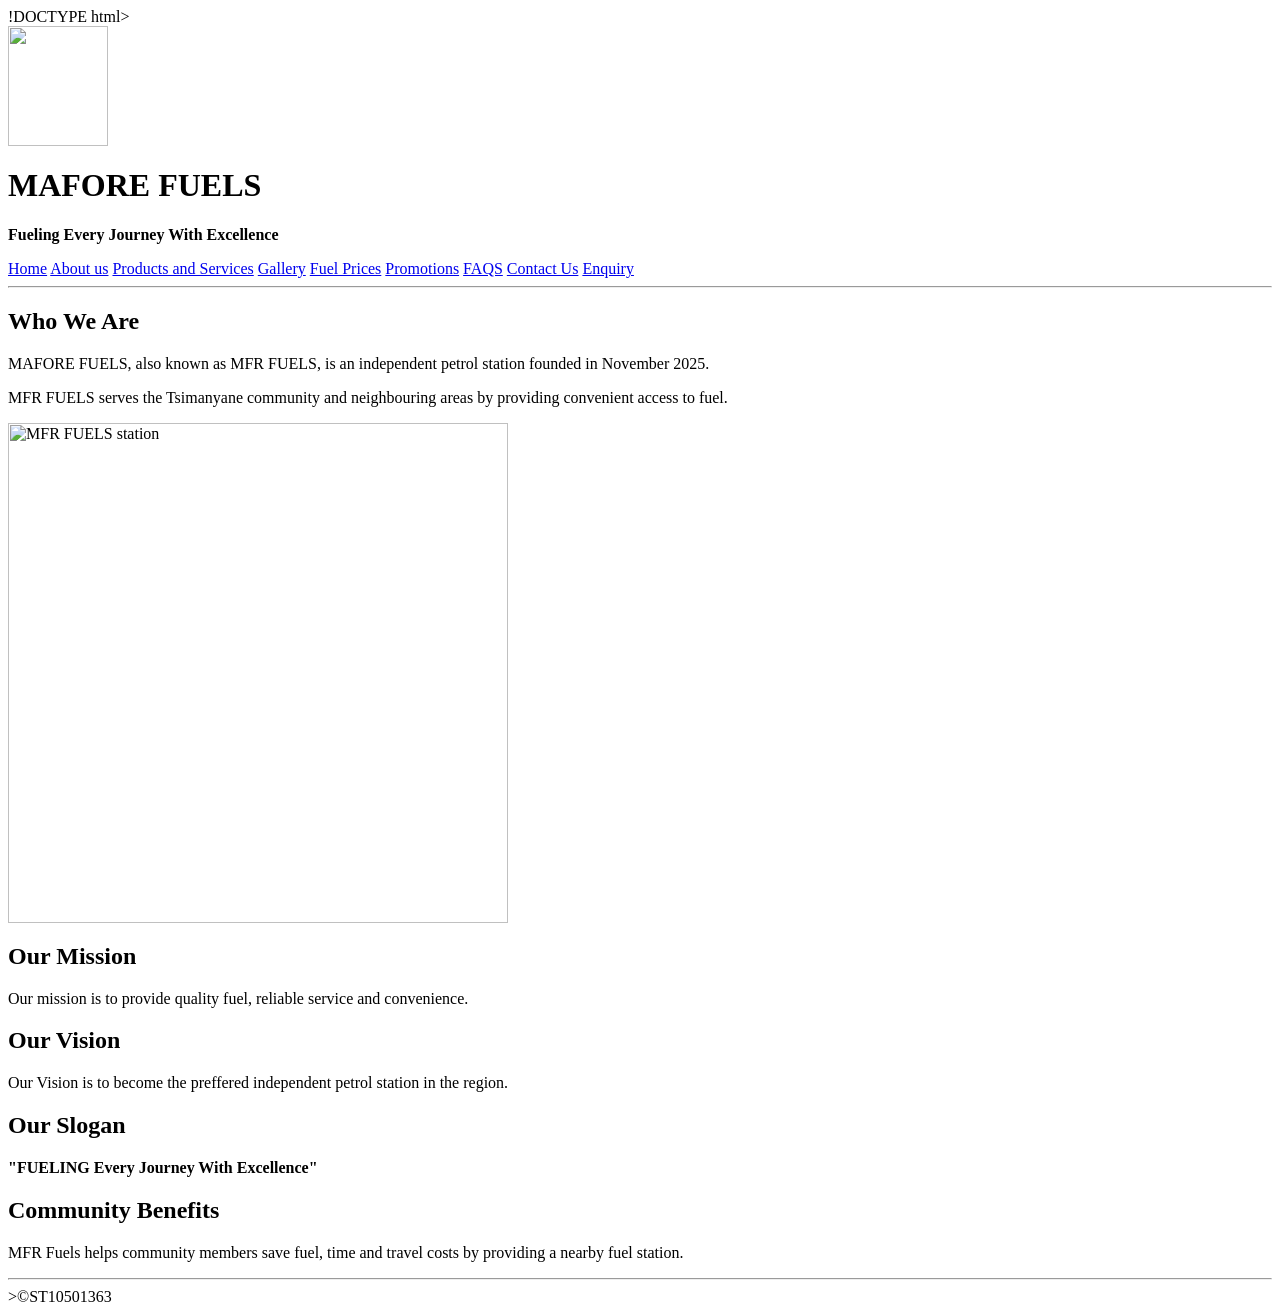
==== About.html @ 02080d2f "Add About Us page for MAFORE FUELS This file contains the About Us page for MAFORE FUELS, detailing " ====
!DOCTYPE html>
<html lang="en">
<head>
    <meta charset="UTF-8">
    <meta name="viewport" content="width=device-width, initial-scale=1.0">
    
    
    <title> About Us</title>
    <!-- SEO Description -->
    <meta name="description" content="Learn more about MAFORE FUELS (MFR Fuels), our background, history, purpose and commitment to providing petrol and diesel services to the Mooihoek and Tsimanyane communities.">

    <!-- SEO Keywords -->
    <meta name="keywords" content="About MAFORE FUELS, MFR Fuels history, petrol station background, fuel supplier, Mooihoek, Tsimanyane, Marble Hall, Limpopo">

    <!-- Website Author -->
    <meta name="Mothogwane Naledi" content="Mafore Fuels">
    <link rel="stylesheet" href="CSS/style.css">
</head>
<body>
    <header>
        <img src="Images/LOGO.jpg" style="width: 100px;height: 120px;">
        <h1>MAFORE FUELS</h1>
        <p><Strong>Fueling Every Journey With Excellence</Strong></p>
        <nav>
            
            <a href="Index.html">Home</a>
            <a href="About.html">About us</a>
            <a href="Products and services.html">Products and Services</a>
            <a href="Gallery.html">Gallery</a>
            <a href="Fuel-Prices.html">Fuel Prices</a>
            <a href="Promotions.html">Promotions</a>
            <a href="FAQS.html">FAQS</a>
            <a href="Contact.html">Contact Us</a>
            <a href="enquiry.html">Enquiry</a>
        </nav>
    </header>
    <hr>
    <main>
        <section>
            <h2>Who We Are</h2>
            <p>
            MAFORE FUELS,   also known as MFR FUELS, is an independent petrol station founded in November
            2025.
                    
            </p>
            <p>
                MFR FUELS serves the Tsimanyane community and neighbouring areas by providing
                convenient access to fuel.
            </p>
            <img src="Images/MFR FUELS STATION.jpeg"
            alt="MFR FUELS station"width="500">
            
        </section>
        <section>
            <h2>Our Mission</h2>
            <p>
            Our mission is to provide quality fuel, reliable service and convenience.
            </p>
            
        </section>
        <section>
            <h2>Our Vision</h2>
            <p>
            Our Vision is to become the preffered independent petrol station in the region.    
            </p>
        </section>
        <section>
            <h2>Our Slogan</h2>
            <p>
                <Strong>"FUELING Every Journey With Excellence"</Strong>
            </p>
        </section>
        <section>
            <h2>Community Benefits</h2>
            <p>
                MFR Fuels helps community members save fuel, time and travel
                costs by providing a nearby fuel station.
            </p>
        </section>
    </main>
    <hr>
    <footer>>&copy;ST10501363</footer>
    
    

    
</body>
</html></html>
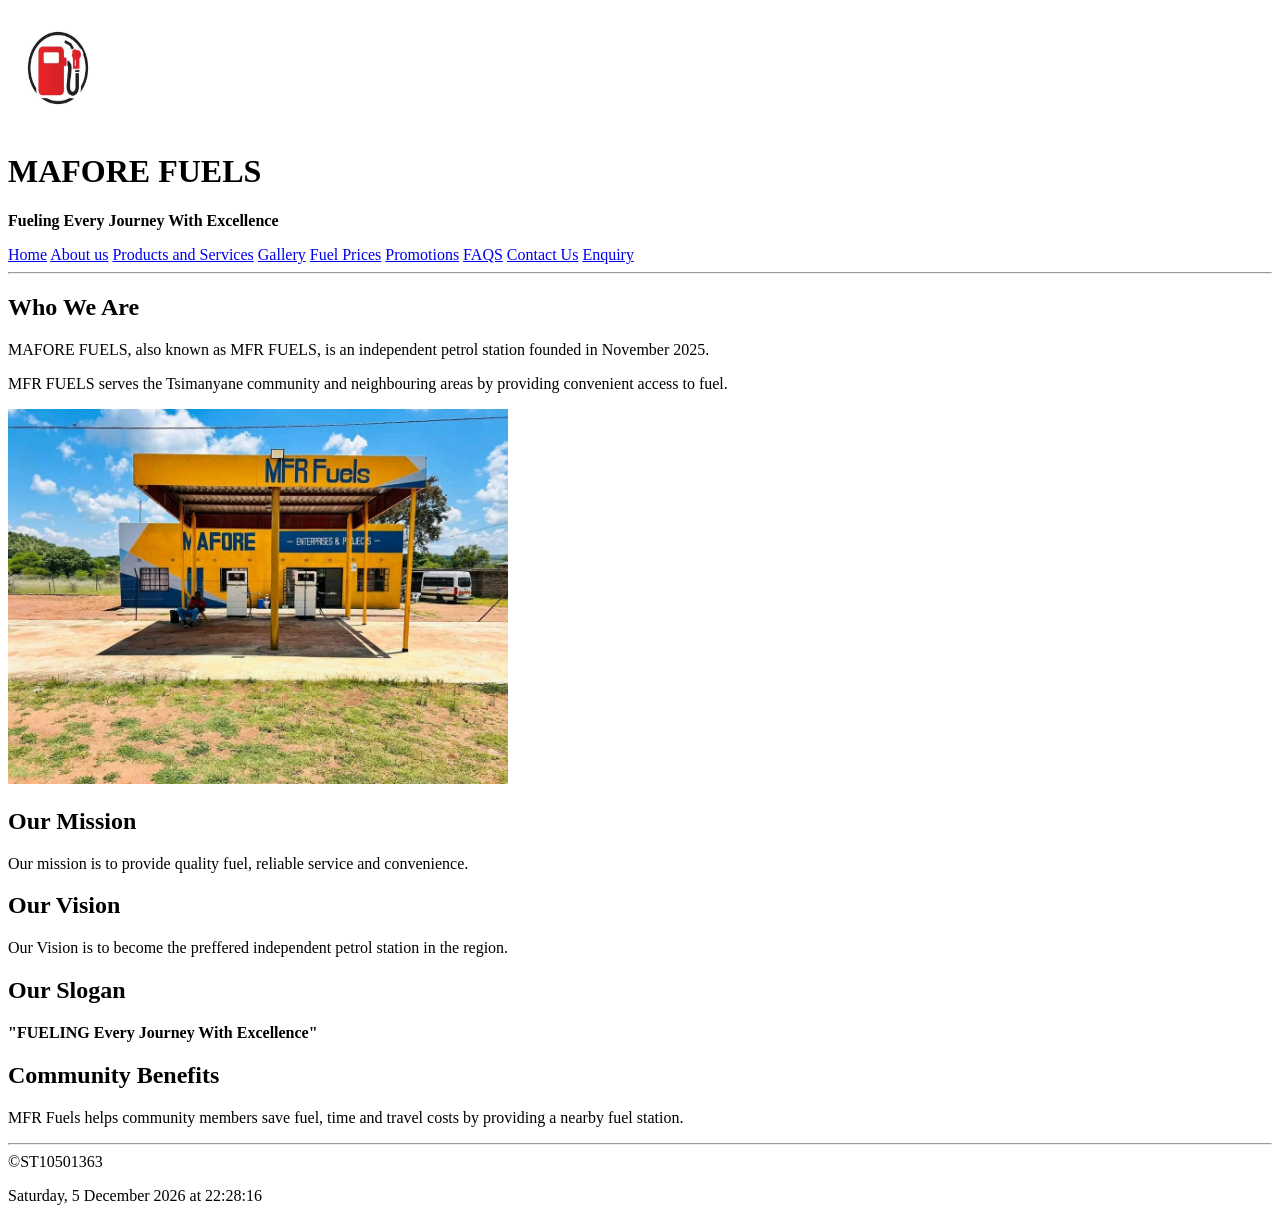
==== commit 4ed71fec: "Update About.html with footer and date-time script Added a footer with copyright information and a s" ====
--- a/About.html
+++ b/About.html
@@ -1,4 +1,4 @@
-!DOCTYPE html>
+<!DOCTYPE html>
 <html lang="en">
 <head>
     <meta charset="UTF-8">
@@ -79,10 +79,35 @@
         </section>
     </main>
     <hr>
-    <footer>>&copy;ST10501363</footer>
-    
-    
+    <footer>
+    &copy;ST10501363
+    <p id="datetime"></p>
+</footer>
 
-    
+<script>
+    // Date and time update on the footer
+    function updateDateTime() {
+        const now = new Date();
+
+        const options = {
+            weekday: 'long',
+            year: 'numeric',
+            month: 'long',
+            day: 'numeric',
+            hour: '2-digit',
+            minute: '2-digit',
+            second: '2-digit'
+        };
+
+        document.getElementById('datetime').textContent =
+            now.toLocaleDateString('en-ZA', options);
+    }
+
+    // Update date and time immediately
+    updateDateTime();
+
+    // Update every second
+    setInterval(updateDateTime, 1000);
+</script>
 </body>
 </html></html>
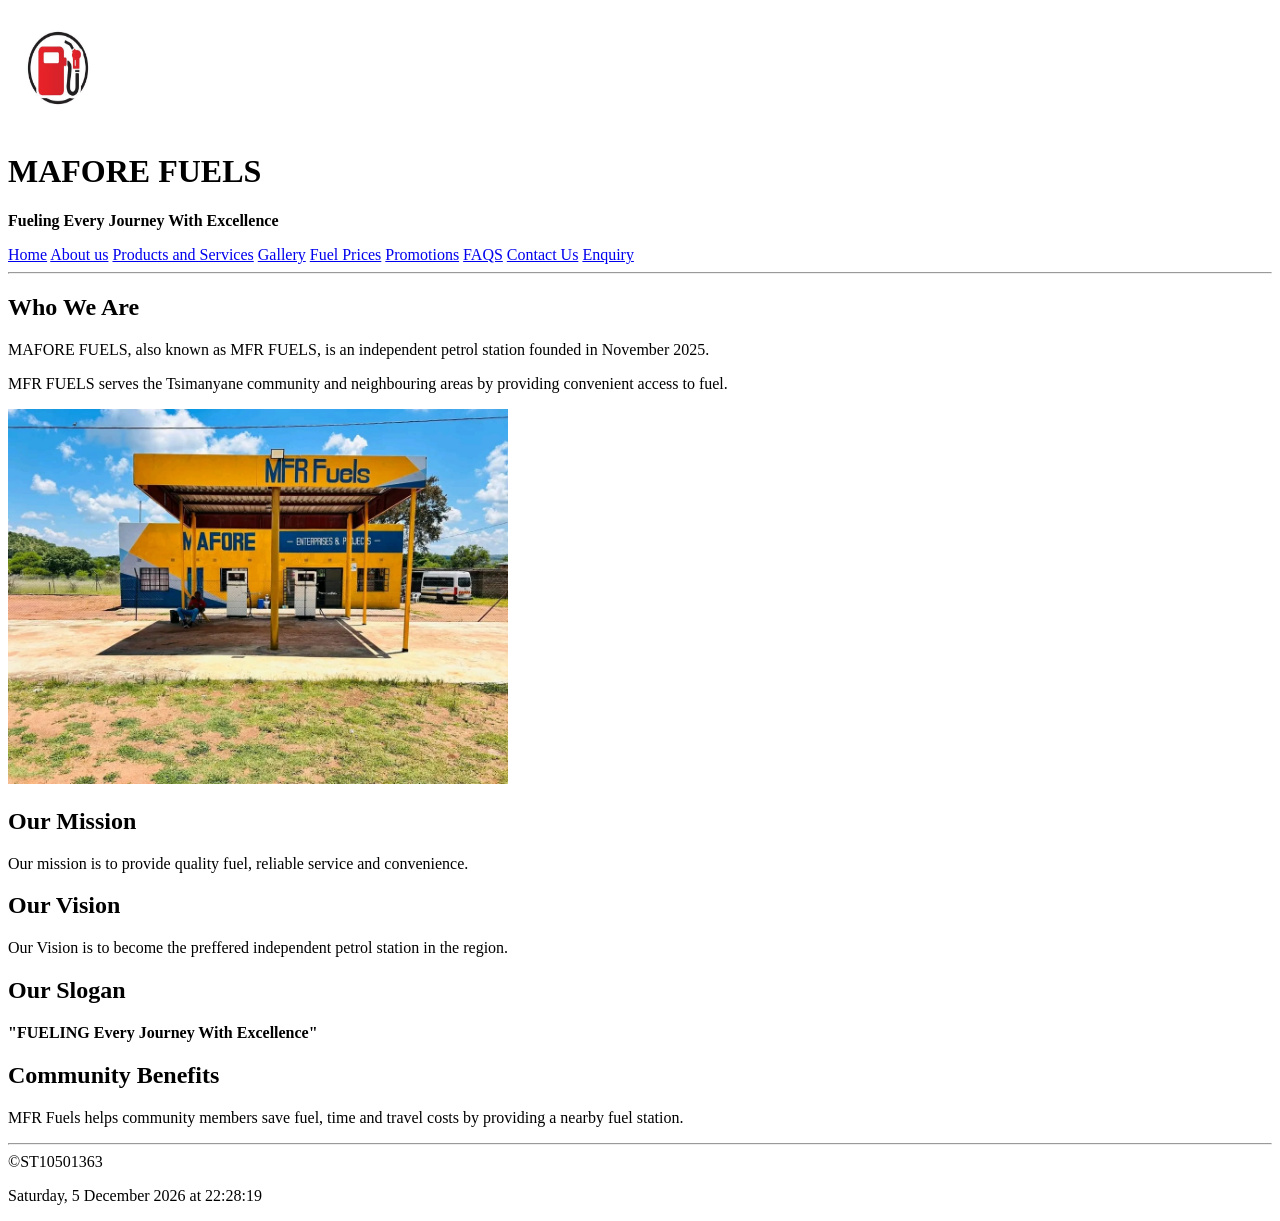
==== commit 7e0af28c: "Fix link case sensitivity in About.html" ====
--- a/About.html
+++ b/About.html
@@ -23,7 +23,7 @@
         <p><Strong>Fueling Every Journey With Excellence</Strong></p>
         <nav>
             
-            <a href="Index.html">Home</a>
+            <a href="index.html">Home</a>
             <a href="About.html">About us</a>
             <a href="Products and services.html">Products and Services</a>
             <a href="Gallery.html">Gallery</a>
